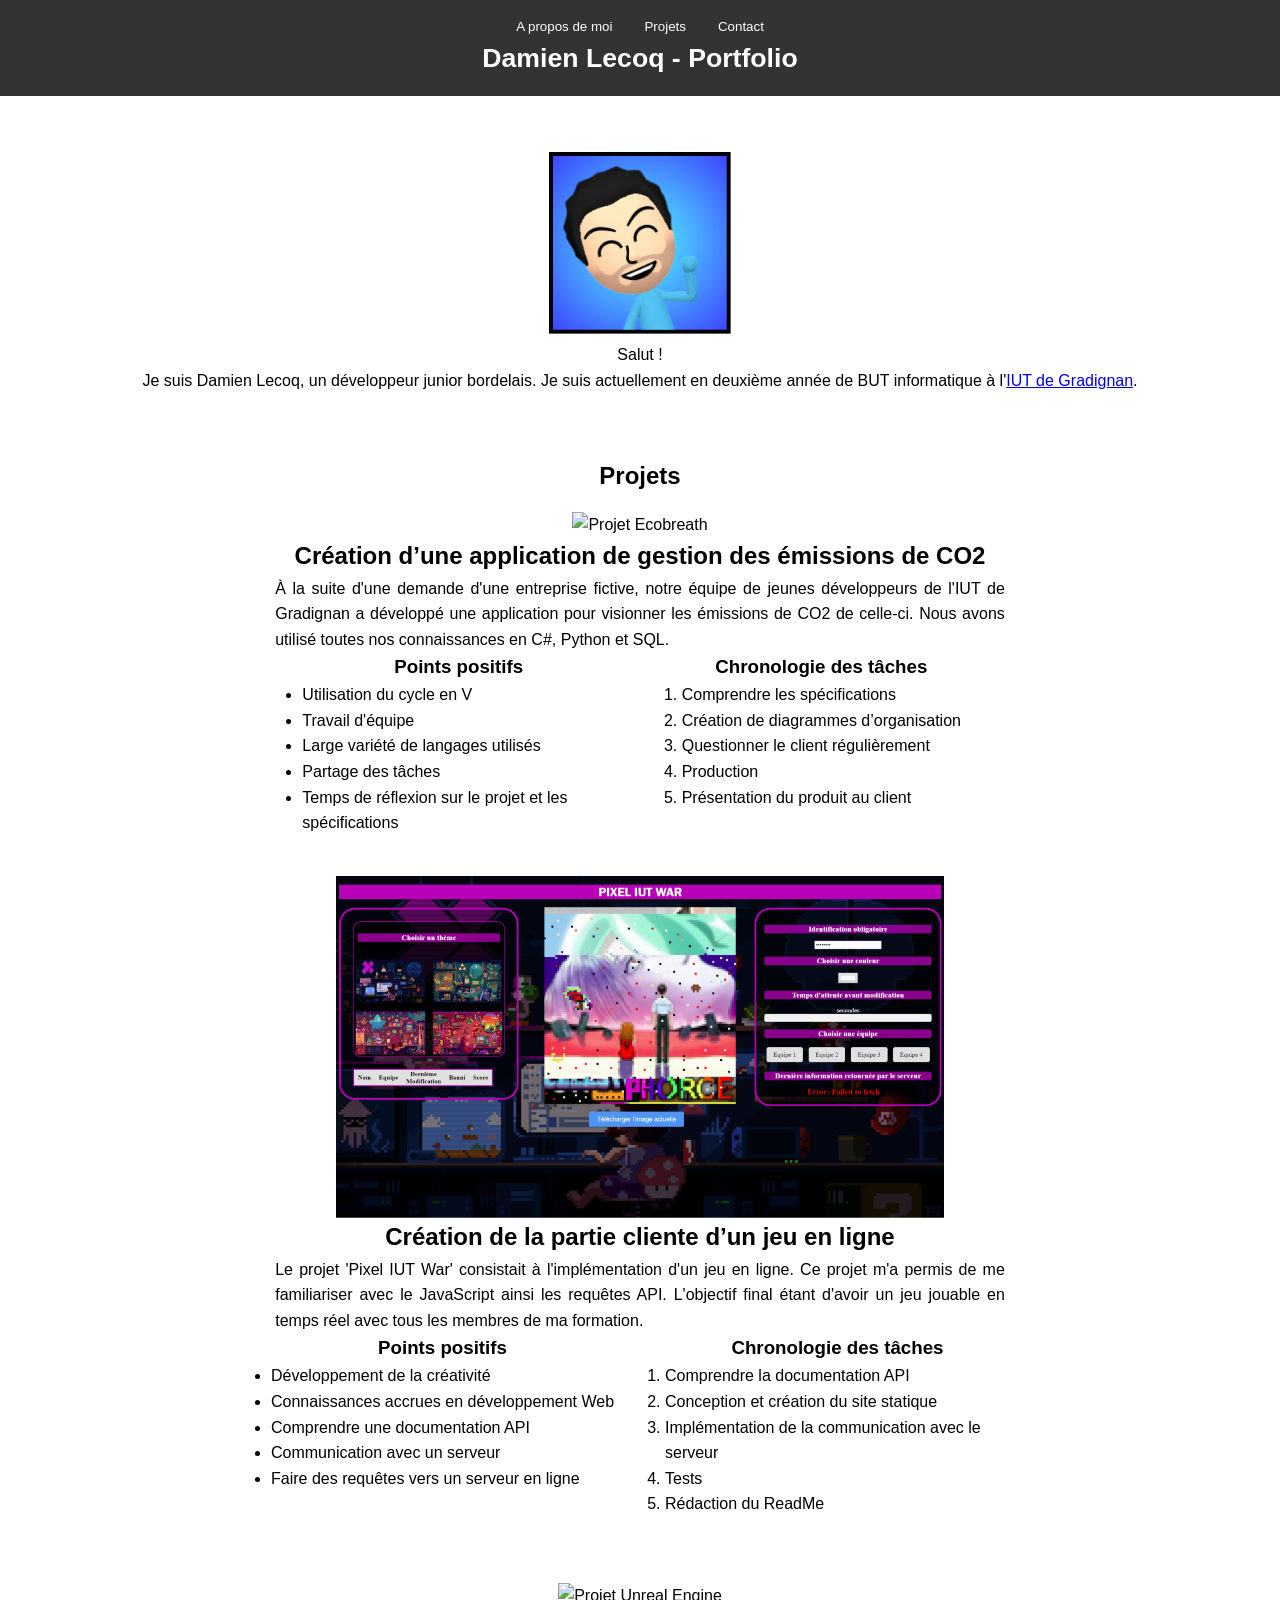
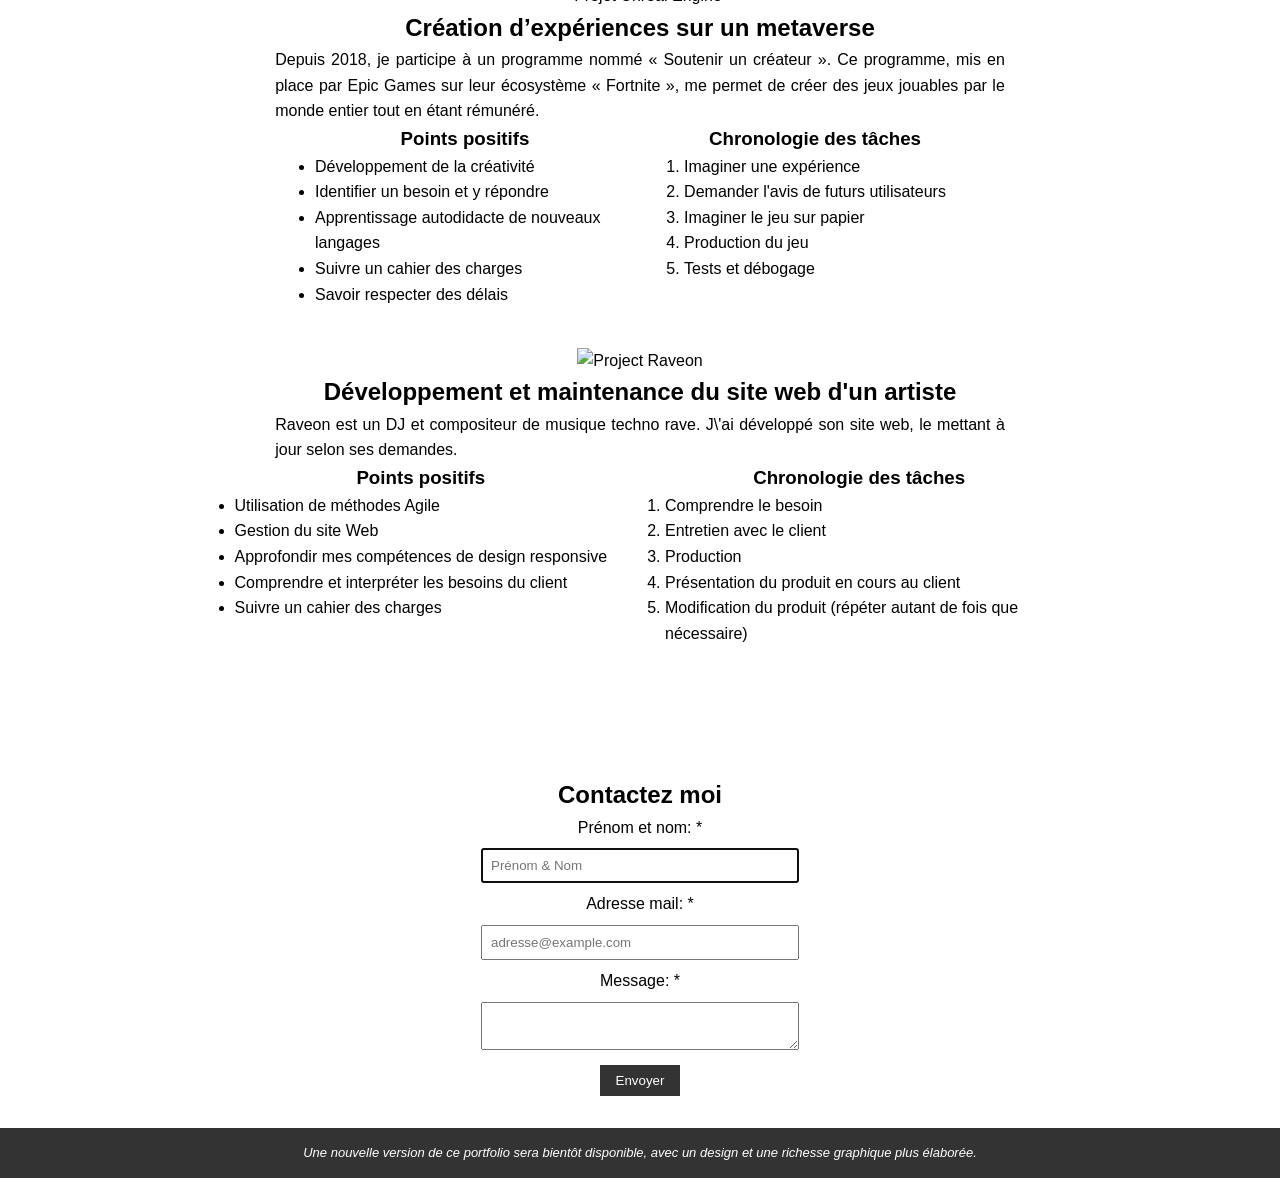
==== myportfolio2.html @ f007f3ca "Premier commit" ====
<!DOCTYPE html>
<html lang="en">
<head>
    <meta charset="UTF-8">
    <meta name="viewport" content="width=device-width, initial-scale=1.0">
    <title>Portfolio</title>
    <style>
        * {
            margin: 0;
            padding: 0;
            box-sizing: border-box;
        }

        body {
            font-family: Arial, sans-serif;
            line-height: 1.6;
            margin-top: 120px;
        }

        header {
            background: #333;
            color: #fff;
            padding: 1rem 0;
            text-align: center;
            position: fixed;
            width: 100%;
            font-size: smaller;
            top: 0;
        }

        footer{
            background: #333;
            color: #fff;
            width: 100%;
            font-size: small;
            bottom: 0;
            height: 50px;
            display: flex;
            align-items: center;
            justify-content: center;
        }

        nav ul {
            list-style: none;
            display: flex;
            justify-content: center;
        }

        nav ul li {
            margin: 0 1rem;
        }

        nav ul li a {
            color: #fff;
            text-decoration: none;
        }

        section {
            padding: 2rem;
            text-align: center;
        }

        #about img{
            width: 15%;
            height: auto;
        }

        .portfolio-item {
            display: flex;
            flex-direction: column;
            justify-content: center;
            align-items: center;
            margin: 1rem 0;
        }

        .portfolio-item img {
            max-width: 50%;
            height: auto;
        }

        .portfolio-item p {
            text-align: justify;
            max-width: 60%;
        }

        .chrono{
            margin-bottom: 50px;
        }
        
        form {
            display: flex;
            flex-direction: column;
            align-items: center;
        }

        form label {
            margin: 0.5rem 0;
        }

        form input, form textarea {
            width: 100%;
            max-width: 400px;
            padding: 0.5rem;
            margin: 0.5rem 0;
        }

        form button {
            padding: 0.5rem 1rem;
            background: #333;
            color: #fff;
            border: none;
            cursor: pointer;
        }

        form button:hover {
            background: #555;
        }

        .infos{
            display: flex;
            flex-direction: row;
            flex-wrap: wrap;
            justify-content: center;
            align-items: flex-start;
            gap: 50px;
        }

        .infos div{
            display: flex;
            flex-direction: column;
            justify-content: flex-start;
            align-items: center;
            width: 45%;
            list-style: none;
            text-align: left;
        }
        

        .infos div:nth-child(2) ul{
            list-style: decimal;
        }

        @media (max-width: 550px) { 
            #about img{
                width: 30%;
            }
            .portfolio-item img {
                max-width: 70%;
            }
        }
        
        
    </style>
</head>
<header>
    <nav>
        <ul>
            <li><a href="#about">A propos de moi</a></li>
            <li><a href="#portfolio">Projets</a></li>
            <li><a href="#contact">Contact</a></li>
        </ul>
    </nav>
    <h1>Damien Lecoq - Portfolio</h1>
</header>
<body>
    <section id="about">
        <img src="images/PP.png" alt="Profile Picture"/>
        <p>Salut !<br>Je suis Damien Lecoq, un développeur junior bordelais. Je suis actuellement en deuxième année de BUT informatique à l'<a href="https://www.iut.u-bordeaux.fr/general/les-sites-geographiques/site-gradignan/">IUT de Gradignan</a>.</p>
    </section>
    <section id="portfolio">
        <h2>Projets</h2>
        <div class="portfolio-item">
            <img src="images/Eco.png" alt="Projet Ecobreath">
            <h1>Création d’une application de gestion des émissions de CO2</h1>
            <p>À la suite d'une demande d'une entreprise fictive, notre équipe de jeunes développeurs de l'IUT de Gradignan a développé une application pour visionner les émissions de CO2 de celle-ci. Nous avons utilisé toutes nos connaissances en C#, Python et SQL.</p>
            <div class="infos">
                <div>
                    <h3>Points positifs</h3>
                    <ul>
                        <li>Utilisation du cycle en V</li>
                        <li>Travail d'équipe</li>
                        <li>Large variété de langages utilisés</li>
                        <li>Partage des tâches</li>
                        <li>Temps de réflexion sur le projet et les spécifications</li>
                    </ul>
                </div>
                <div class="chrono">
                    <h3>Chronologie des tâches</h3>
                    <ul>
                        <li>Comprendre les spécifications</li>
                        <li>Création de diagrammes d’organisation</li>
                        <li>Questionner le client régulièrement</li>
                        <li>Production</li>
                        <li>Présentation du produit au client</li>
                    </ul>
                </div>
            </div>
        </div>
        <div class="portfolio-item">
            <img src="images/Pixel.png" alt="Project Pixel IUT War">
            <h1>Création de la partie cliente d’un jeu en ligne</h1>
            <p>Le projet 'Pixel IUT War' consistait à l'implémentation d'un jeu en ligne. Ce projet m'a permis de me familiariser avec le JavaScript ainsi les requêtes API. L'objectif final étant d'avoir un jeu jouable en temps réel avec tous les membres de ma formation.</p>
            <div class="infos">
                <div>
                    <h3>Points positifs</h3>
                    <ul>
                        <li>Développement de la créativité</li>
                        <li>Connaissances accrues en développement Web</li>
                        <li>Comprendre une documentation API</li>
                        <li>Communication avec un serveur</li>
                        <li>Faire des requêtes vers un serveur en ligne</li>
                    </ul>
                </div>
                <div class="chrono">
                    <h3>Chronologie des tâches</h3>
                    <ul>
                        <li>Comprendre la documentation API</li>
                        <li>Conception et création du site statique</li>
                        <li>Implémentation de la communication avec le serveur</li>
                        <li>Tests</li>
                        <li>Rédaction du ReadMe</li>
                    </ul>
                </div>
            </div>
        </div>
        <div class="portfolio-item">
            <img src="images/Ftn.png" alt="Projet Unreal Engine">
            <h1>Création d’expériences sur un metaverse</h1>
            <p>Depuis 2018, je participe à un programme nommé « Soutenir un créateur ». Ce programme, mis en place par Epic Games sur leur écosystème « Fortnite », me permet de créer des jeux jouables par le monde entier tout en étant rémunéré.</p>
            <div class="infos">
                <div>
                    <h3>Points positifs</h3>
                    <ul>
                        <li>Développement de la créativité</li>
                        <li>Identifier un besoin et y répondre</li>
                        <li>Apprentissage autodidacte de nouveaux langages</li>
                        <li>Suivre un cahier des charges</li>
                        <li>Savoir respecter des délais</li>
                    </ul>
                </div>
                <div class="chrono">
                    <h3>Chronologie des tâches</h3>
                    <ul>
                        <li>Imaginer une expérience</li>
                        <li>Demander l'avis de futurs utilisateurs</li>
                        <li>Imaginer le jeu sur papier</li>
                        <li>Production du jeu</li>
                        <li>Tests et débogage</li>
                    </ul>
                </div>
            </div>
        </div>
        <div class="portfolio-item">
            <img src="images/RaveOn.png" alt="Project Raveon">
            <h1>Développement et maintenance du site web d'un artiste</h1>
            <p>Raveon est un DJ et compositeur de musique techno rave. J\'ai développé son site web, le mettant à jour selon ses demandes.</p>
            <div class="infos">
                <div>
                    <h3>Points positifs</h3>
                    <ul>
                        <li>Utilisation de méthodes Agile</li>
                        <li>Gestion du site Web</li>
                        <li>Approfondir mes compétences de design responsive</li>
                        <li>Comprendre et interpréter les besoins du client</li>
                        <li>Suivre un cahier des charges</li>
                    </ul>
                </div>
                <div class="chrono">
                    <h3>Chronologie des tâches</h3>
                    <ul>
                        <li>Comprendre le besoin</li>
                        <li>Entretien avec le client</li>
                        <li>Production</li>
                        <li>Présentation du produit en cours au client</li>
                        <li>Modification du produit (répéter autant de fois que nécessaire)</li>
                    </ul>
                </div>
            </div>
        </div>
        
    </section>
    <section id="contact">
        <h2>Contactez moi</h2>
        <div id="formulairecontact">
            <form id="form" onsubmit="sendMail(event)">
                <p>
                    <label for="nom">Prénom et nom: </label><span class="required">*</span>
                    <input type="text" id="name" name="Prénom & NOM" placeholder="Prénom & Nom" required autofocus />
                    <br/>
                    <label for="email">Adresse mail: </label><span class="required">*</span>
                    <input type="email" id="email" name="email" placeholder="adresse@example.com" required />
                    <br/>
                    <label for="message">Message: <span class="required">*</span></label>
                    <textarea id="message" name="Message" required></textarea>
                </p>
                <button type="submit">Envoyer</button>
            </form>
        </div>
    </section>

    <footer>
        <p><i>Une nouvelle version de ce portfolio sera bientôt disponible, avec un design et une richesse graphique plus élaborée.</i></p>
    </footer>


    <script type="text/javascript">
        function sendMail(event) {
            event.preventDefault();

            const name = document.getElementById('name').value;
            const email = document.getElementById('email').value;
            const telephone = document.getElementById('telephone').value || "Non renseigné";
            const raison = document.getElementById('raison').value;
            const message = document.getElementById('message').value;

            const mailtoLink = `mailto:damienlecoq1@gmail.com?subject=${encodeURIComponent(raison)}&body=${encodeURIComponent("Nom: " + name + "\nEmail: " + email + "\nTéléphone: " + telephone + "\n\nMessage:\n" + message)}`;

            window.location.href = mailtoLink;
        }
    </script>
</body>
</html>
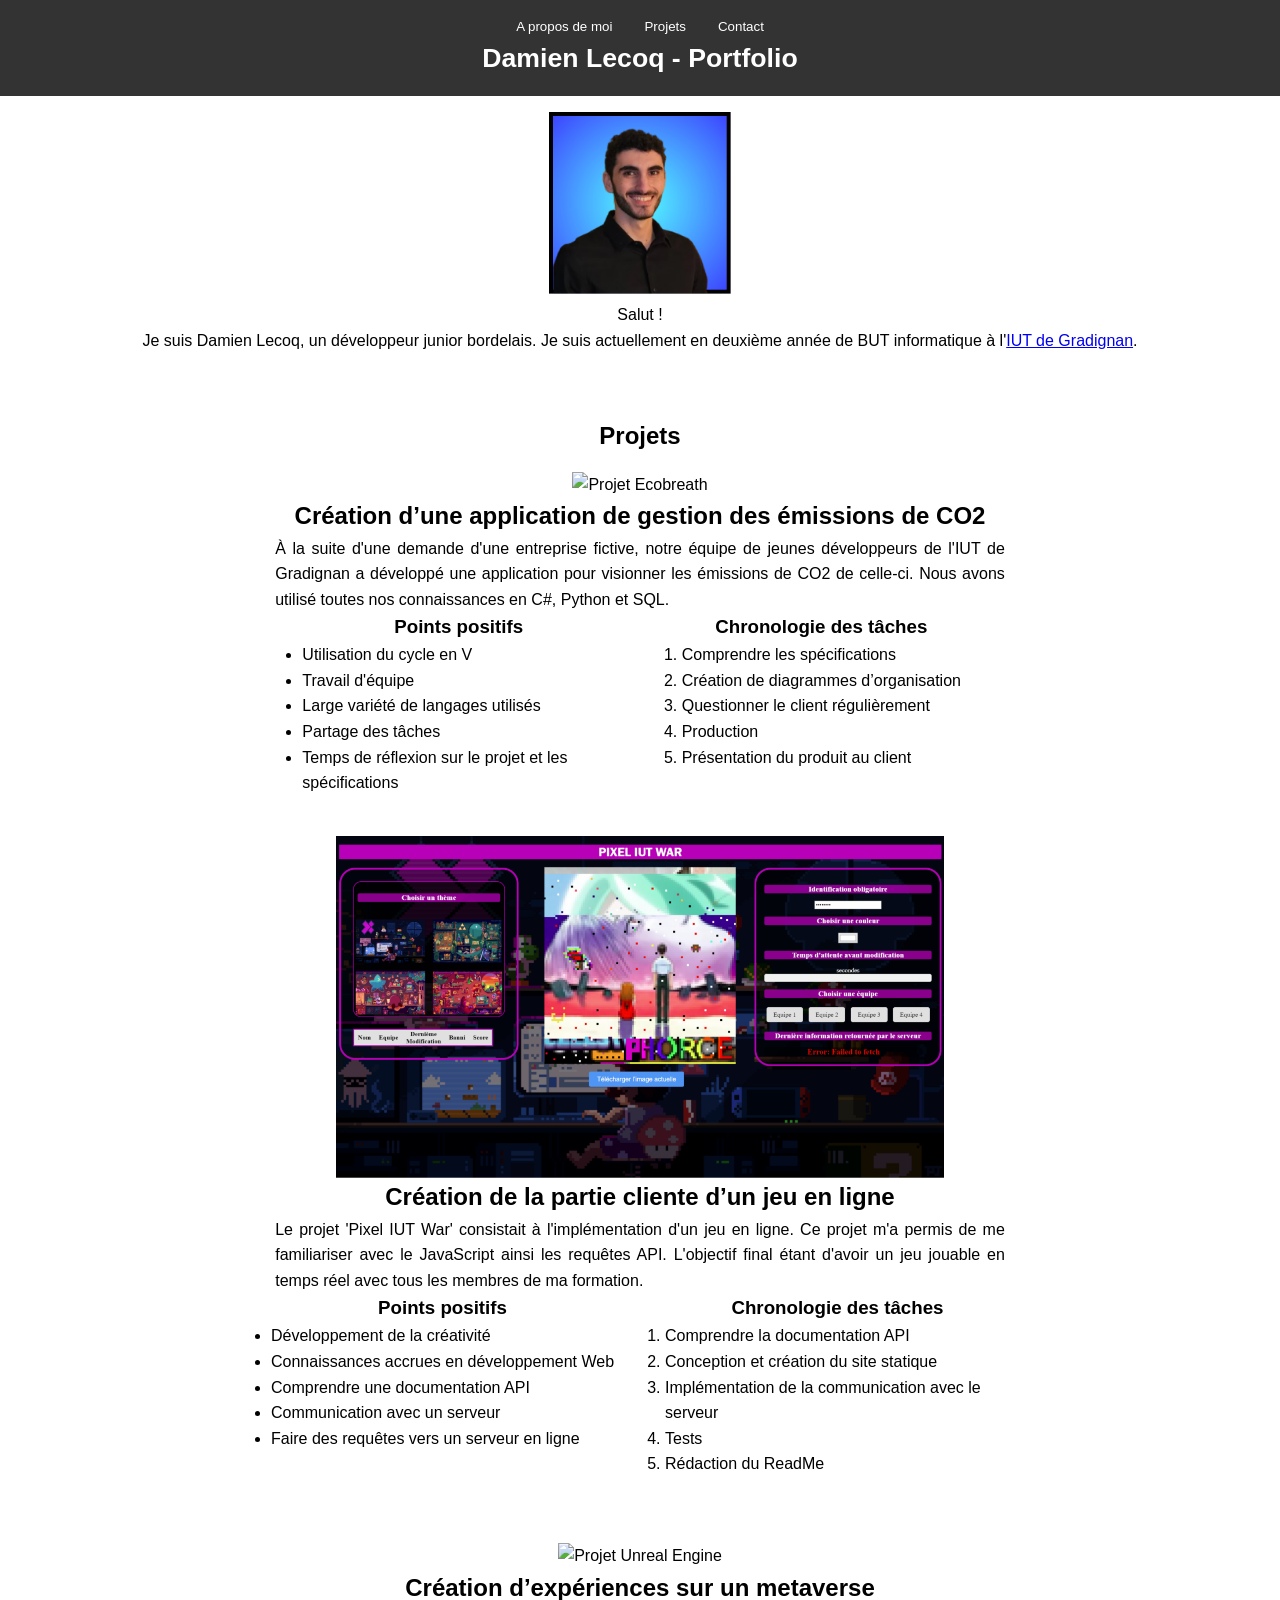
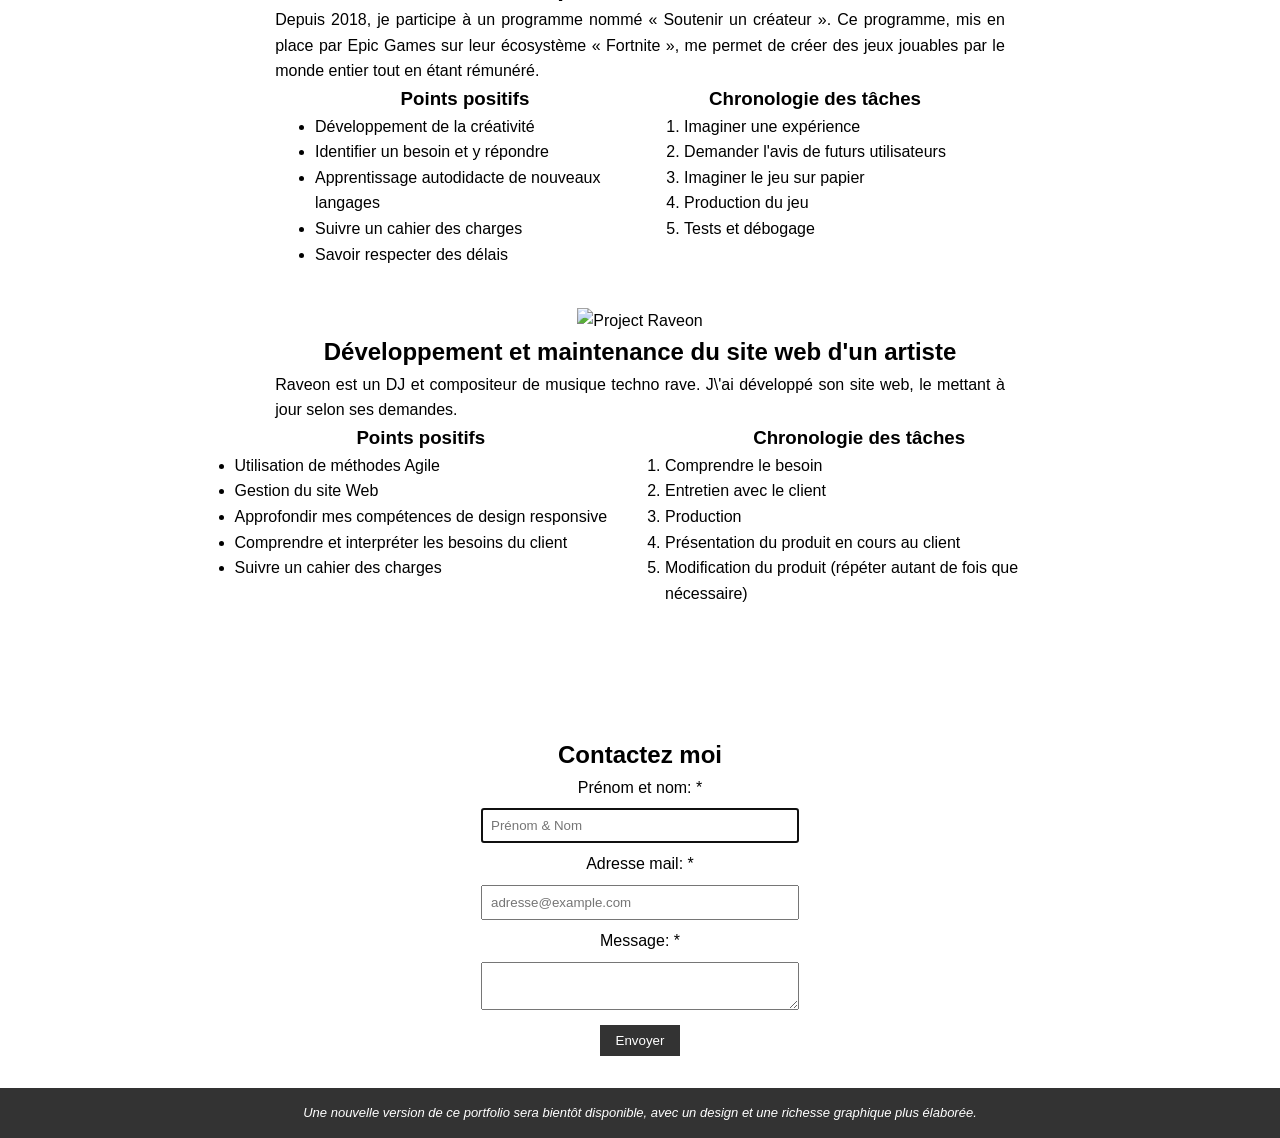
==== commit 31f26daf: "new PP" ====
--- a/myportfolio2.html
+++ b/myportfolio2.html
@@ -14,7 +14,7 @@
         body {
             font-family: Arial, sans-serif;
             line-height: 1.6;
-            margin-top: 120px;
+            padding-top: 80px;
         }
 
         header {
@@ -164,7 +164,7 @@
 </header>
 <body>
     <section id="about">
-        <img src="images/PP.png" alt="Profile Picture"/>
+        <img src="images/RealPP.png" alt="Profile Picture"/>
         <p>Salut !<br>Je suis Damien Lecoq, un développeur junior bordelais. Je suis actuellement en deuxième année de BUT informatique à l'<a href="https://www.iut.u-bordeaux.fr/general/les-sites-geographiques/site-gradignan/">IUT de Gradignan</a>.</p>
     </section>
     <section id="portfolio">
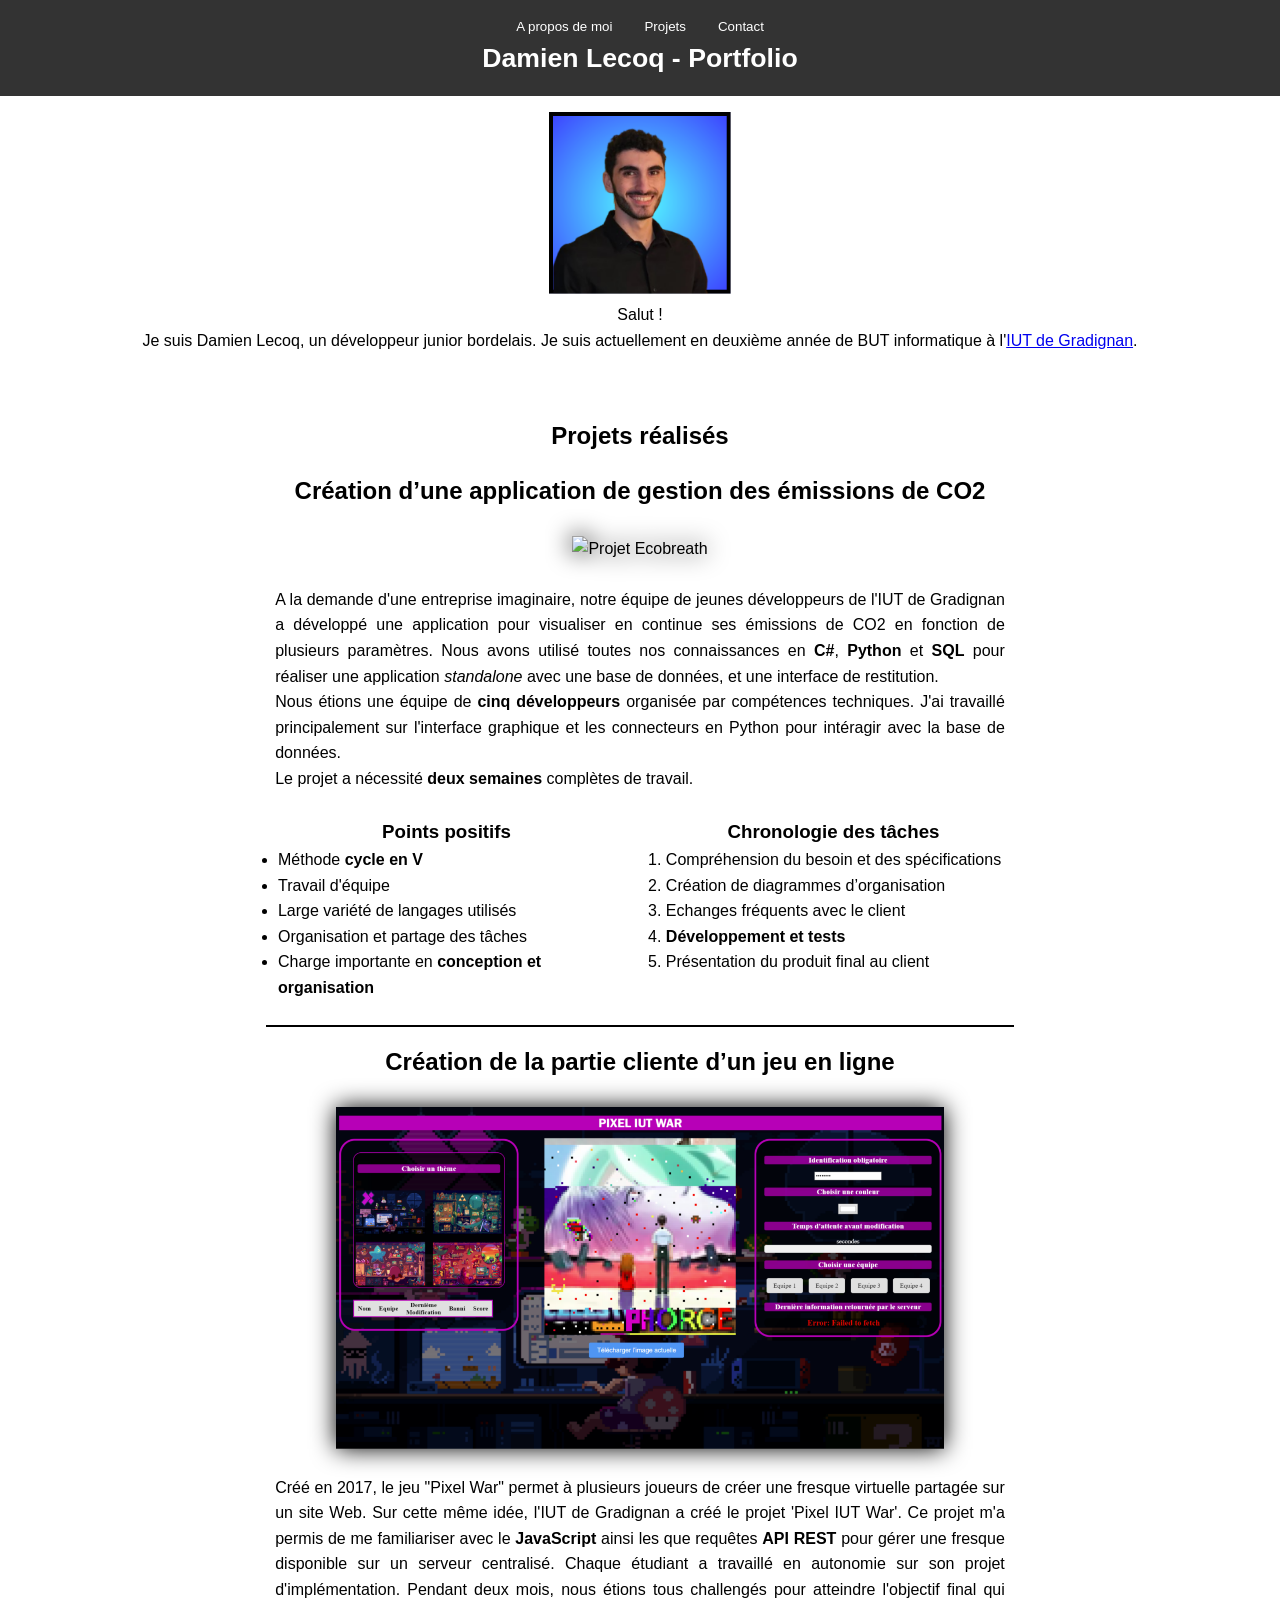
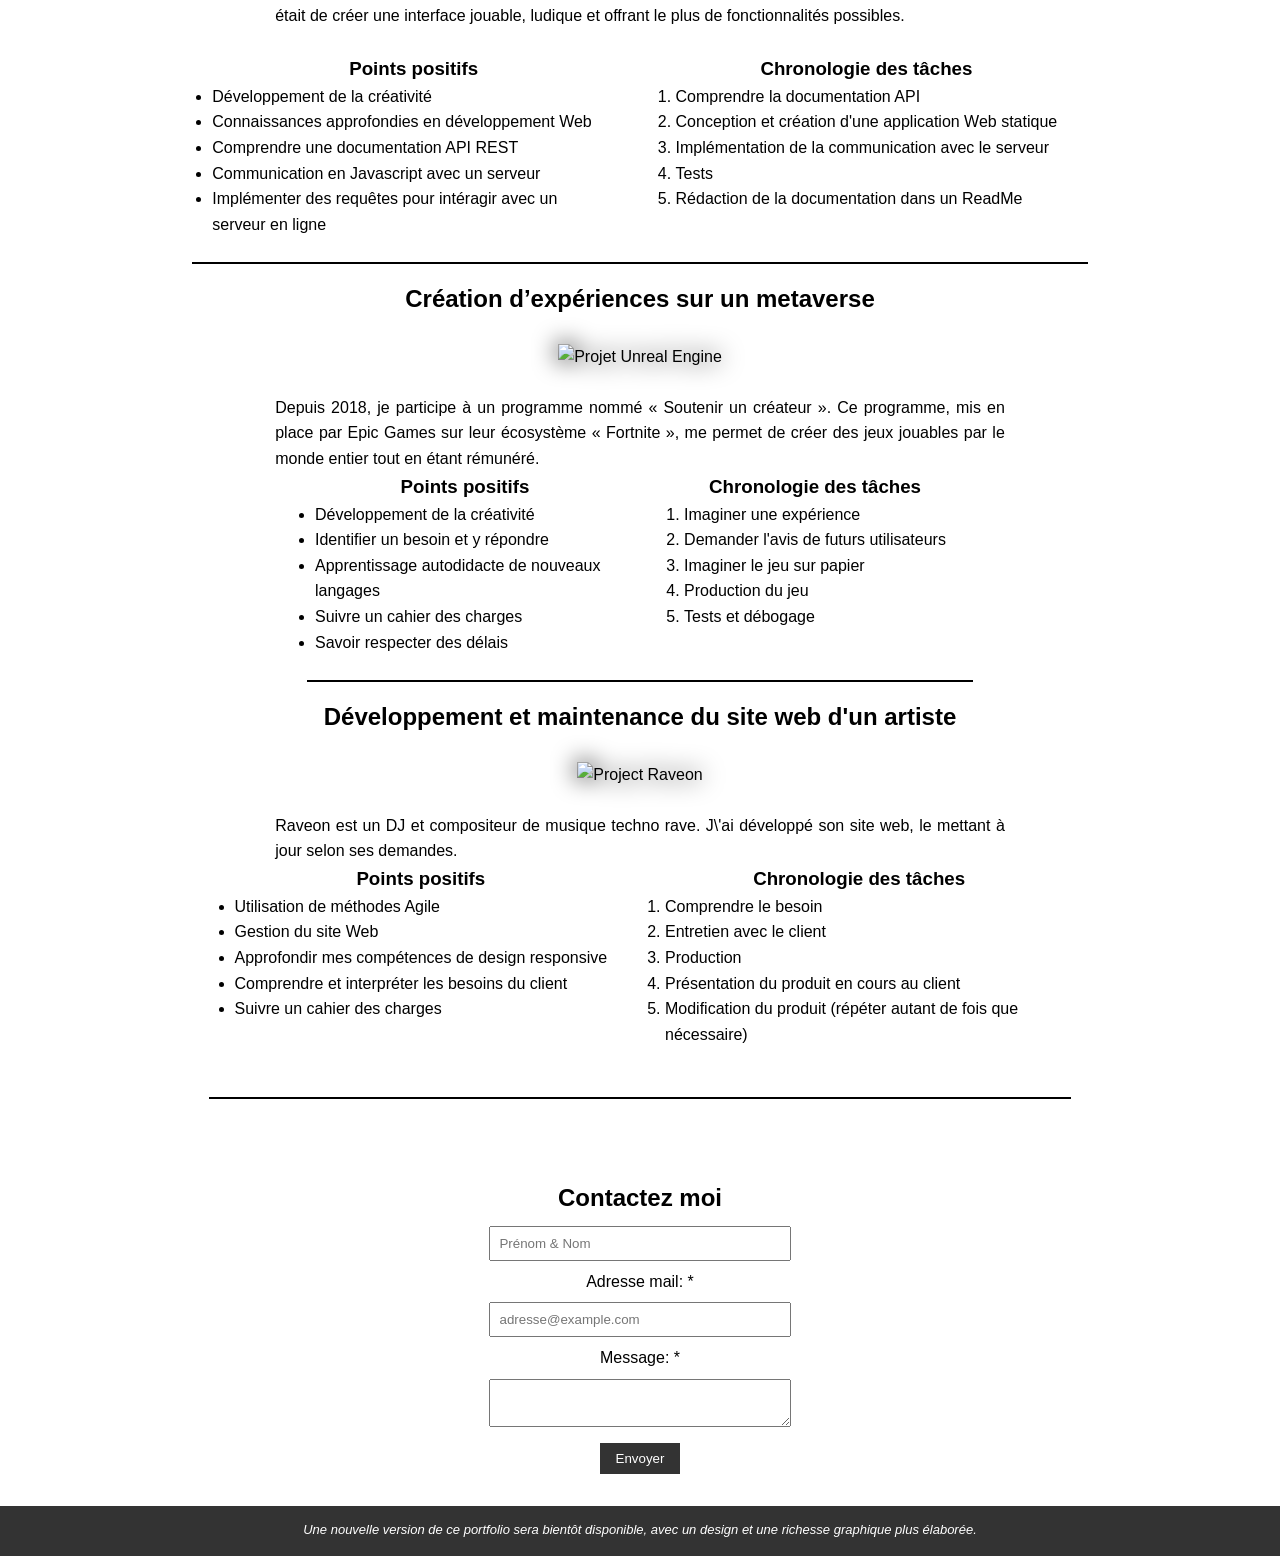
==== commit d41d1e1a: "Modification des infos + ajout de style" ====
--- a/myportfolio2.html
+++ b/myportfolio2.html
@@ -26,6 +26,7 @@
             width: 100%;
             font-size: smaller;
             top: 0;
+            z-index: 1000;
         }
 
         footer{
@@ -76,6 +77,7 @@
         .portfolio-item img {
             max-width: 50%;
             height: auto;
+            filter: drop-shadow(0 0 0.75rem black);
         }
 
         .portfolio-item p {
@@ -123,6 +125,7 @@
             justify-content: center;
             align-items: flex-start;
             gap: 50px;
+            border-bottom: solid 2px black;
         }
 
         .infos div{
@@ -143,6 +146,12 @@
         @media (max-width: 550px) { 
             #about img{
                 width: 30%;
+            }
+            .portfolio-item p{
+                max-width: 95%;
+            }
+            .infos div{
+                width: 80%;
             }
             .portfolio-item img {
                 max-width: 70%;
@@ -168,64 +177,81 @@
         <p>Salut !<br>Je suis Damien Lecoq, un développeur junior bordelais. Je suis actuellement en deuxième année de BUT informatique à l'<a href="https://www.iut.u-bordeaux.fr/general/les-sites-geographiques/site-gradignan/">IUT de Gradignan</a>.</p>
     </section>
     <section id="portfolio">
-        <h2>Projets</h2>
+        <h2>Projets réalisés</h2>
         <div class="portfolio-item">
+            <h1>Création d’une application de gestion des émissions de CO2</h1>
+            <p>&nbsp;</p>
             <img src="images/Eco.png" alt="Projet Ecobreath">
-            <h1>Création d’une application de gestion des émissions de CO2</h1>
-            <p>À la suite d'une demande d'une entreprise fictive, notre équipe de jeunes développeurs de l'IUT de Gradignan a développé une application pour visionner les émissions de CO2 de celle-ci. Nous avons utilisé toutes nos connaissances en C#, Python et SQL.</p>
+            <p>&nbsp;</p>
+            <p>A la demande d'une entreprise imaginaire, notre équipe de jeunes développeurs de l'IUT de Gradignan a développé une application pour visualiser en continue ses émissions de CO2 en fonction de plusieurs paramètres. 
+                Nous avons utilisé toutes nos connaissances en <b>C#</b>, <b>Python</b> et <b>SQL</b> pour réaliser une application <i>standalone</i> avec une base de données, et une interface de restitution.</p>
+            <p>Nous étions une équipe de <b>cinq développeurs</b> organisée par compétences techniques. J'ai travaillé principalement sur l'interface graphique et les connecteurs en Python pour 
+                intéragir avec la base de données.
+                <br>Le projet a nécessité <b>deux semaines</b> complètes de travail.</p>
+                <p>&nbsp;</p>
             <div class="infos">
                 <div>
                     <h3>Points positifs</h3>
                     <ul>
-                        <li>Utilisation du cycle en V</li>
+                        <li>Méthode <b>cycle en V</b></li>
                         <li>Travail d'équipe</li>
                         <li>Large variété de langages utilisés</li>
-                        <li>Partage des tâches</li>
-                        <li>Temps de réflexion sur le projet et les spécifications</li>
+                        <li>Organisation et partage des tâches</li>
+                        <li>Charge importante en <b>conception et organisation</b></li>
                     </ul>
                 </div>
                 <div class="chrono">
                     <h3>Chronologie des tâches</h3>
                     <ul>
-                        <li>Comprendre les spécifications</li>
+                        <li>Compréhension du besoin et des spécifications</li>
                         <li>Création de diagrammes d’organisation</li>
-                        <li>Questionner le client régulièrement</li>
-                        <li>Production</li>
-                        <li>Présentation du produit au client</li>
+                        <li>Echanges fréquents avec le client</li>
+                        <li><b>Développement et tests</b></li>
+                        <li>Présentation du produit final au client</li>
                     </ul>
                 </div>
             </div>
         </div>
         <div class="portfolio-item">
+            <h1>Création de la partie cliente d’un jeu en ligne</h1>
+            <p>&nbsp;</p>
             <img src="images/Pixel.png" alt="Project Pixel IUT War">
-            <h1>Création de la partie cliente d’un jeu en ligne</h1>
-            <p>Le projet 'Pixel IUT War' consistait à l'implémentation d'un jeu en ligne. Ce projet m'a permis de me familiariser avec le JavaScript ainsi les requêtes API. L'objectif final étant d'avoir un jeu jouable en temps réel avec tous les membres de ma formation.</p>
+            <p>&nbsp;</p>
+            <p>Créé en 2017, le jeu "Pixel War" permet à plusieurs joueurs de créer une fresque virtuelle partagée sur un site Web. 
+            Sur cette même idée, l'IUT de Gradignan a créé le projet 'Pixel IUT War'. 
+            Ce projet m'a permis de me familiariser avec le <b>JavaScript</b> ainsi les que requêtes <b>API REST</b> pour gérer une fresque disponible sur un serveur centralisé.
+            Chaque étudiant a travaillé en autonomie sur son projet d'implémentation. 
+            Pendant deux mois, nous étions tous challengés pour atteindre l'objectif final qui était de créer une interface jouable, ludique et offrant le plus de fonctionnalités possibles.
+            </p>
+            <p>&nbsp;</p>
             <div class="infos">
                 <div>
                     <h3>Points positifs</h3>
                     <ul>
                         <li>Développement de la créativité</li>
-                        <li>Connaissances accrues en développement Web</li>
-                        <li>Comprendre une documentation API</li>
-                        <li>Communication avec un serveur</li>
-                        <li>Faire des requêtes vers un serveur en ligne</li>
+                        <li>Connaissances approfondies en développement Web</li>
+                        <li>Comprendre une documentation API REST</li>
+                        <li>Communication en Javascript avec un serveur</li>
+                        <li>Implémenter des requêtes pour intéragir avec un serveur en ligne</li>
                     </ul>
                 </div>
                 <div class="chrono">
                     <h3>Chronologie des tâches</h3>
                     <ul>
                         <li>Comprendre la documentation API</li>
-                        <li>Conception et création du site statique</li>
+                        <li>Conception et création d'une application Web statique</li>
                         <li>Implémentation de la communication avec le serveur</li>
                         <li>Tests</li>
-                        <li>Rédaction du ReadMe</li>
+                        <li>Rédaction de la documentation dans un ReadMe</li>
                     </ul>
                 </div>
             </div>
         </div>
         <div class="portfolio-item">
+            <h1>Création d’expériences sur un metaverse</h1>
+            <p>&nbsp;</p>
             <img src="images/Ftn.png" alt="Projet Unreal Engine">
-            <h1>Création d’expériences sur un metaverse</h1>
+            <p>&nbsp;</p>
             <p>Depuis 2018, je participe à un programme nommé « Soutenir un créateur ». Ce programme, mis en place par Epic Games sur leur écosystème « Fortnite », me permet de créer des jeux jouables par le monde entier tout en étant rémunéré.</p>
             <div class="infos">
                 <div>
@@ -251,8 +277,10 @@
             </div>
         </div>
         <div class="portfolio-item">
+            <h1>Développement et maintenance du site web d'un artiste</h1>
+            <p>&nbsp;</p>
             <img src="images/RaveOn.png" alt="Project Raveon">
-            <h1>Développement et maintenance du site web d'un artiste</h1>
+            <p>&nbsp;</p>
             <p>Raveon est un DJ et compositeur de musique techno rave. J\'ai développé son site web, le mettant à jour selon ses demandes.</p>
             <div class="infos">
                 <div>
@@ -284,8 +312,7 @@
         <div id="formulairecontact">
             <form id="form" onsubmit="sendMail(event)">
                 <p>
-                    <label for="nom">Prénom et nom: </label><span class="required">*</span>
-                    <input type="text" id="name" name="Prénom & NOM" placeholder="Prénom & Nom" required autofocus />
+                    <input type="text" id="name" name="Prénom & NOM" placeholder="Prénom & Nom" required/>
                     <br/>
                     <label for="email">Adresse mail: </label><span class="required">*</span>
                     <input type="email" id="email" name="email" placeholder="adresse@example.com" required />
@@ -309,13 +336,13 @@
 
             const name = document.getElementById('name').value;
             const email = document.getElementById('email').value;
-            const telephone = document.getElementById('telephone').value || "Non renseigné";
-            const raison = document.getElementById('raison').value;
             const message = document.getElementById('message').value;
 
-            const mailtoLink = `mailto:damienlecoq1@gmail.com?subject=${encodeURIComponent(raison)}&body=${encodeURIComponent("Nom: " + name + "\nEmail: " + email + "\nTéléphone: " + telephone + "\n\nMessage:\n" + message)}`;
+            const mailtoLink = `mailto:damienlecoq1@gmail.com?subject=&body=${encodeURIComponent("Nom: " + name + "\nEmail: " + email + "\n\nMessage:\n" + message)}`;
 
             window.location.href = mailtoLink;
+
+            window.scrollTo(0, 0);
         }
     </script>
 </body>
